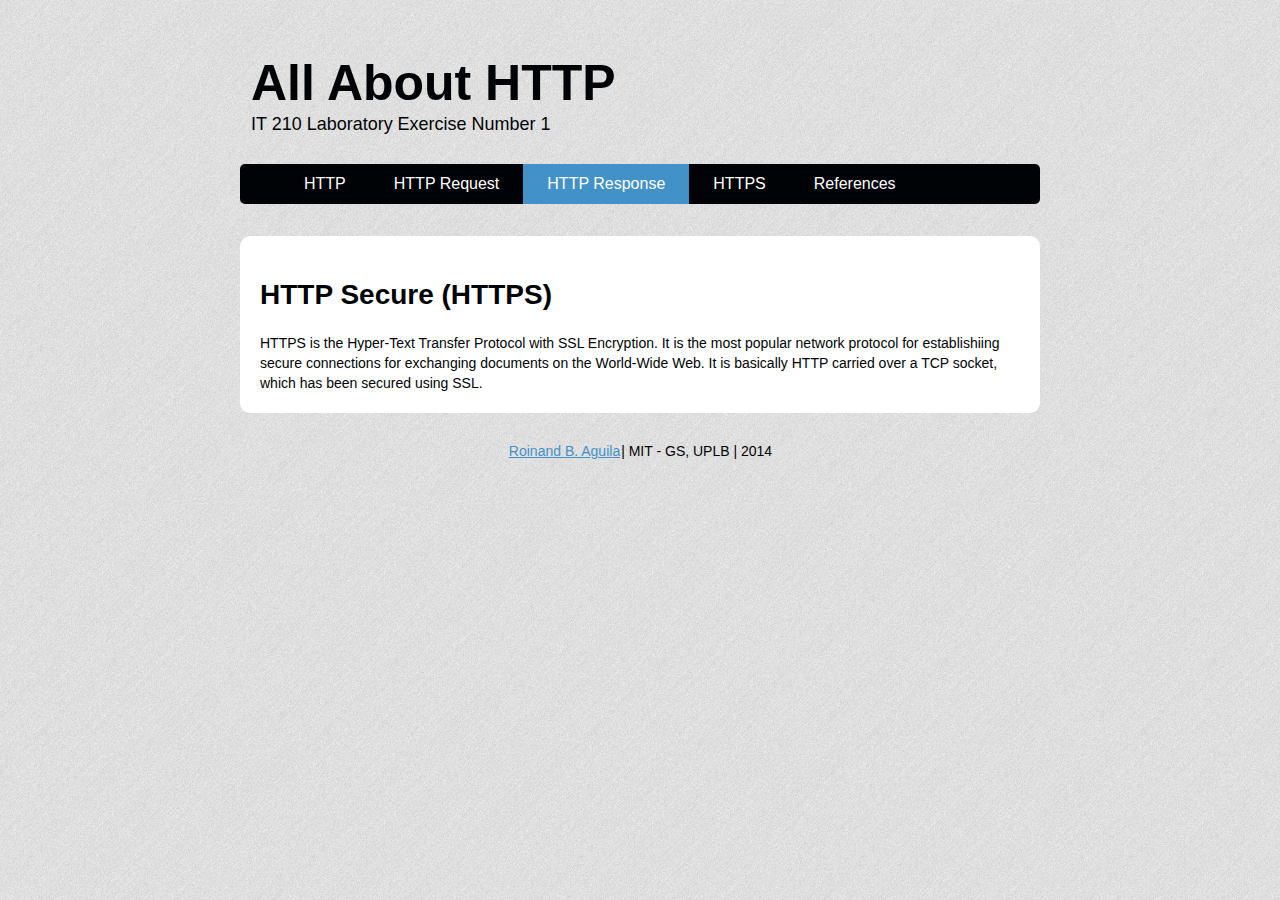
==== https.html @ 419f2c2b "Initial commit" ====
<!DOCTYPE html>
<html>

	<head>
		<link rel="stylesheet" href="css/style.css" type="text/css" />
	</head>

	<title>All About HTTP</title>

	
 	<header id="banner" class="body">
 	<h1><a href="/home/user//Desktop/AGUILA-IT210-Lab1/index.html">All About HTTP </br><strong>IT 210 Laboratory Exercise Number 1</strong></a></h1>
	<nav>
		<ul>
			<li><a href="/home/user//Desktop/AGUILA-IT210-Lab1/index.html">HTTP</a></li>
			<li><a href="/home/user//Desktop/AGUILA-IT210-Lab1/request.html">HTTP Request</a></li>
			<li class="active"><a href="/home/user//Desktop/AGUILA-IT210-Lab1/response.html">HTTP Response</a></li>
			<li><a href="/home/user//Desktop/AGUILA-IT210-Lab1/https.html">HTTPS</a></li>
			<li><a href="/home/user//Desktop/AGUILA-IT210-Lab1/references.html">References</a></li>
		</ul>
	</nav>
	</header>
	
	<body>
	
	<section id="content" class="body">
  	<h1>HTTP Secure (HTTPS)</h1>
	  <p>HTTPS is the Hyper-Text Transfer Protocol with SSL Encryption. It is the most popular network protocol for establishiing secure connections for exchanging documents on the World-Wide Web. It is basically HTTP carried over a TCP socket, which has been secured using SSL.</p>
	</section>



<!-- 
	<figure>
  	<img src="/home/user//Desktop/AGUILA-IT210-Lab1/images/tim_berners_lee.jpg" alt="Tim Berners-Lee" width="304" height="228">
  		<figcaption>Tim Berners-Lee</figcaption>
  	</figure>
 -->
 	<footer id="contentinfo" class="body">
		<p><a href="https://www.facebook.com/lancemathewmcville">Roinand B. Aguila</a>| MIT - GS, UPLB | 2014</p>
	</footer><!-- /#contentinfo -->

	</body>
</html>
---- css/style.css ----
header, section, footer,
aside, nav, article, figure {
	display: block;
}

body 
{
	background: #F5F4EF url('../images/bg.png');
	color: #000305;
	font-size: 87.5%; /* Base font size: 14px */
	font-family: 'Trebuchet MS', Trebuchet, 'Lucida Sans Unicode', 'Lucida Grande', 'Lucida Sans', Arial, sans-serif;
	line-height: 1.429;
	margin: 0;
	padding: 0;
	text-align: left;
}

h2 {font-size: 1.571em}	/* 22px */
h3 {font-size: 1.429em}	/* 20px */
h4 {font-size: 1.286em}	/* 18px */
h5 {font-size: 1.143em}	/* 16px */
h6 {font-size: 1em}	/* 14px */
 
h2, h3, h4, h5, h6 {
	font-weight: 400;
	line-height: 1.1;
	margin-bottom: .8em;
}

/* Anchors */
a {outline: 0;}
a img {border: 0px; text-decoration: none;}
a:link, a:visited {
	color: #4392C7;
	padding: 0 1px;
	text-decoration: underline;
}
a:hover, a:active {
	background-color: #4392C7;
	color: #fff;
	text-decoration: none;
	text-shadow: 1px 1px 1px #333;
}

/* Paragraphs */
p {margin-bottom: 1.143em;}
* p:last-child {margin-bottom: 0;}
 
strong, b {font-weight: bold;}
em, i {font-style: italic;}

/* Lists */
ul {
	list-style: outside disc;
	margin: 1em 0 1.5em 1.5em;
}
 
ol {
	list-style: outside decimal;
	margin: 1em 0 1.5em 1.5em;
}
 
dl {margin: 0 0 1.5em 0;}
dt {font-weight: bold;}
dd {margin-left: 1.5em;}
 
/* Quotes */
blockquote {font-style: italic;}
cite {}
 
q {}
 
/* Tables */
table {margin: .5em auto 1.5em auto; width: 98%;}
 
	/* Thead */
	thead th {padding: .5em .4em; text-align: left;}
	thead td {}
 
	/* Tbody */
	tbody td {padding: .5em .4em;}
	tbody th {}
 
	tbody .alt td {}
	tbody .alt th {}
 
	/* Tfoot */
	tfoot th {}
	tfoot td {}

/***** Layout *****/
.body {clear: both; margin: 0 auto; width: 800px;}
img.right figure.right {float: right; margin: 0 0 2em 2em;}
img.left, figure.left {float: right; margin: 0 0 2em 2em;}

/*
	Header
*****************/
#banner {
	margin: 0 auto;
	padding: 2.5em 0 0 0;
}
 
	/* Banner */
	#banner h1 {font-size: 3.571em; line-height: .6;}
	#banner h1 a:link, #banner h1 a:visited {
		color: #000305;
		display: block;
		font-weight: bold;
		margin: 0 0 .6em .2em;
		text-decoration: none;
		width: 427px;
	}
	#banner h1 a:hover, #banner h1 a:active {
		background: none;
		color: #4392C7;
		text-shadow: none;
	}
 
	#banner h1 strong {font-size: 0.36em; font-weight: normal;}

/* Main Nav */
	#banner nav {
		background: #000305;
		font-size: 1.143em;
		height: 40px;
		line-height: 30px;
		margin: 0 auto 2em auto;
		padding: 0;
		text-align: center;
		width: 800px;
		
		border-radius: 5px;
		-moz-border-radius: 5px;
		-webkit-border-radius: 5px;
	}
	
	#banner nav ul {list-style: none; margin: 0 auto; width: 800px;}
	#banner nav li {float: left; display: inline; margin: 0;}
	
	#banner nav a:link, #banner nav a:visited {
		color: #fff;
		display: inline-block;
		height: 30px;
		padding: 5px 1.5em;
		text-decoration: none;
	}
	#banner nav a:hover, #banner nav a:active,
	#banner nav .active a:link, #banner nav .active a:visited {
		background: #4392C7;
		color: #fff;
		text-shadow: none !important;
	}
	
	#banner nav li:first-child a {
		border-top-left-radius: 5px;
		-moz-border-radius-topleft: 5px;
		-webkit-border-top-left-radius: 5px;
		
		border-bottom-left-radius: 5px;
		-moz-border-radius-bottomleft: 5px;
		-webkit-border-bottom-left-radius: 5px;
	}
/*
	Body
*****************/
#content {
	background: #fff;
	margin-bottom: 2em;
	overflow: hidden;
	padding: 20px 20px;
	width: 760px;
 
	border-radius: 10px;
	-moz-border-radius: 10px;
	-webkit-border-radius: 10px;
}

#content figure {
	border: 2px solid #eee;
	float: right;
	margin: 0.786em 2em 0 5em;
	width: 248px;
}

#content figure img {display: block; float: right;}

/*
	About
*****************/
#about {
	background: #fff;
	font-style: normal;
	margin-bottom: 2em;
	overflow: hidden;
	padding: 20px;
	text-align: left;
	width: 760px;
 
	border-radius: 10px;
	-moz-border-radius: 10px;
	-webkit-border-radius: 10px;
}
 
#about .primary {float: left; width: 165px;}
#about .primary strong {color: #C64350; display: block; font-size: 1.286em;}
#about .photo {float: left; margin: 5px 20px;}
 
#about .url:link, #about .url:visited {text-decoration: none;}
 
#about .bio {float: right; width: 500px;}
 
/*
	Footer
*****************/
#contentinfo {padding-bottom: 2em; text-align: center;}
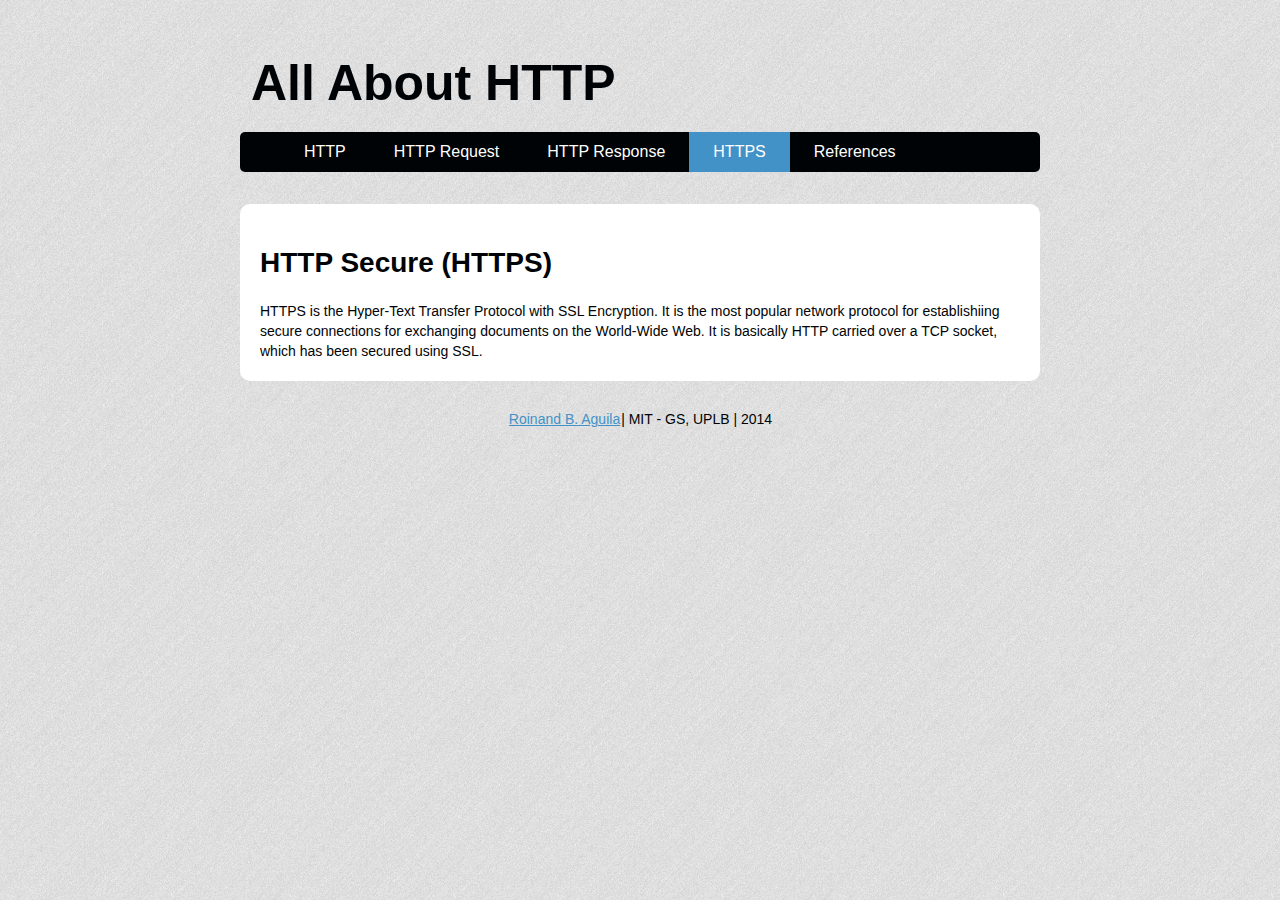
==== commit 3303451d: "Cleaned the repository" ====
--- a/https.html
+++ b/https.html
@@ -9,14 +9,14 @@
 
 	
  	<header id="banner" class="body">
- 	<h1><a href="/home/user//Desktop/AGUILA-IT210-Lab1/index.html">All About HTTP </br><strong>IT 210 Laboratory Exercise Number 1</strong></a></h1>
+ 	<h1><a href="index.html">All About HTTP </a></h1>
 	<nav>
 		<ul>
-			<li><a href="/home/user//Desktop/AGUILA-IT210-Lab1/index.html">HTTP</a></li>
-			<li><a href="/home/user//Desktop/AGUILA-IT210-Lab1/request.html">HTTP Request</a></li>
-			<li class="active"><a href="/home/user//Desktop/AGUILA-IT210-Lab1/response.html">HTTP Response</a></li>
-			<li><a href="/home/user//Desktop/AGUILA-IT210-Lab1/https.html">HTTPS</a></li>
-			<li><a href="/home/user//Desktop/AGUILA-IT210-Lab1/references.html">References</a></li>
+			<li><a href="index.html">HTTP</a></li>
+			<li><a href="request.html">HTTP Request</a></li>
+			<li><a href="response.html">HTTP Response</a></li>
+			<li class="active"><a href="https.html">HTTPS</a></li>
+			<li><a href="references.html">References</a></li>
 		</ul>
 	</nav>
 	</header>
@@ -28,17 +28,9 @@
 	  <p>HTTPS is the Hyper-Text Transfer Protocol with SSL Encryption. It is the most popular network protocol for establishiing secure connections for exchanging documents on the World-Wide Web. It is basically HTTP carried over a TCP socket, which has been secured using SSL.</p>
 	</section>
 
-
-
-<!-- 
-	<figure>
-  	<img src="/home/user//Desktop/AGUILA-IT210-Lab1/images/tim_berners_lee.jpg" alt="Tim Berners-Lee" width="304" height="228">
-  		<figcaption>Tim Berners-Lee</figcaption>
-  	</figure>
- -->
  	<footer id="contentinfo" class="body">
-		<p><a href="https://www.facebook.com/lancemathewmcville">Roinand B. Aguila</a>| MIT - GS, UPLB | 2014</p>
-	</footer><!-- /#contentinfo -->
+		<p><a href="rbaguila.github.io">Roinand B. Aguila</a>| MIT - GS, UPLB | 2014</p>
+	</footer>
 
 	</body>
 </html>